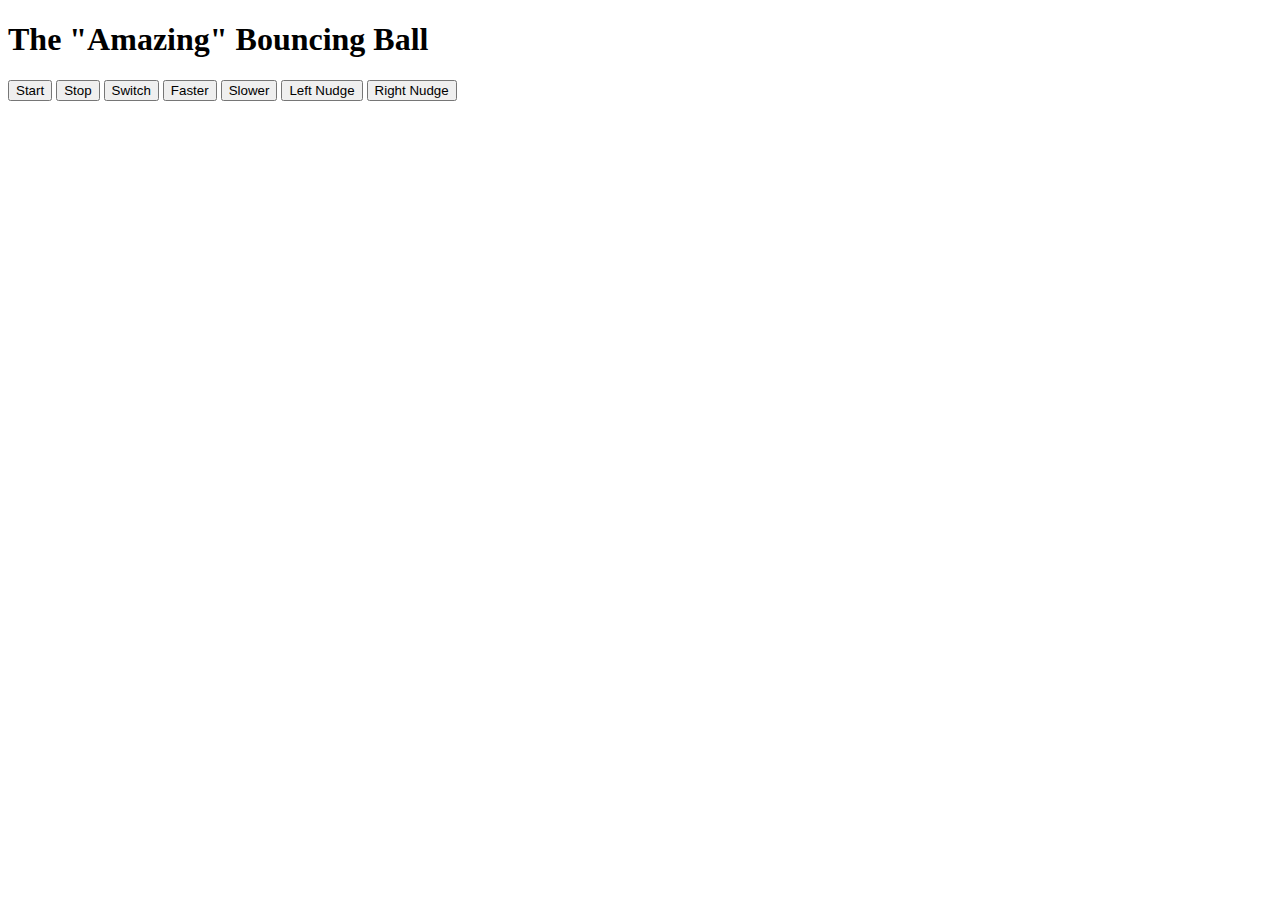
==== ball.html @ 8e735714 "added page" ====
<!DOCTYPE html>
<html lang="en">
<head>
  <meta charset="UTF-8">
  <meta name="viewport" content="width=device-width, initial-scale=1.0">
  <title>Animation Test 2</title>
  <script defer src="./js/ball.js"></script>
  <link rel="stylesheet" href="./js/ball.js">
</head>
<body>
  <h1>The "Amazing" Bouncing Ball</h1>
  
  <div id="gameBox">
    <div id="controls">
      <button id="start">Start</button>
      <button id="stop">Stop</button>
      <button id="switch">Switch</button>
      <button id="faster">Faster</button>
      <button id="slower">Slower</button>
      <button id="leftNudge">Left Nudge</button>
      <button id="rightNudge">Right Nudge</button>
    </div>
    <div id="container">
      <div id="ball"></div>
    </div>
  </div>
</body>
</html>
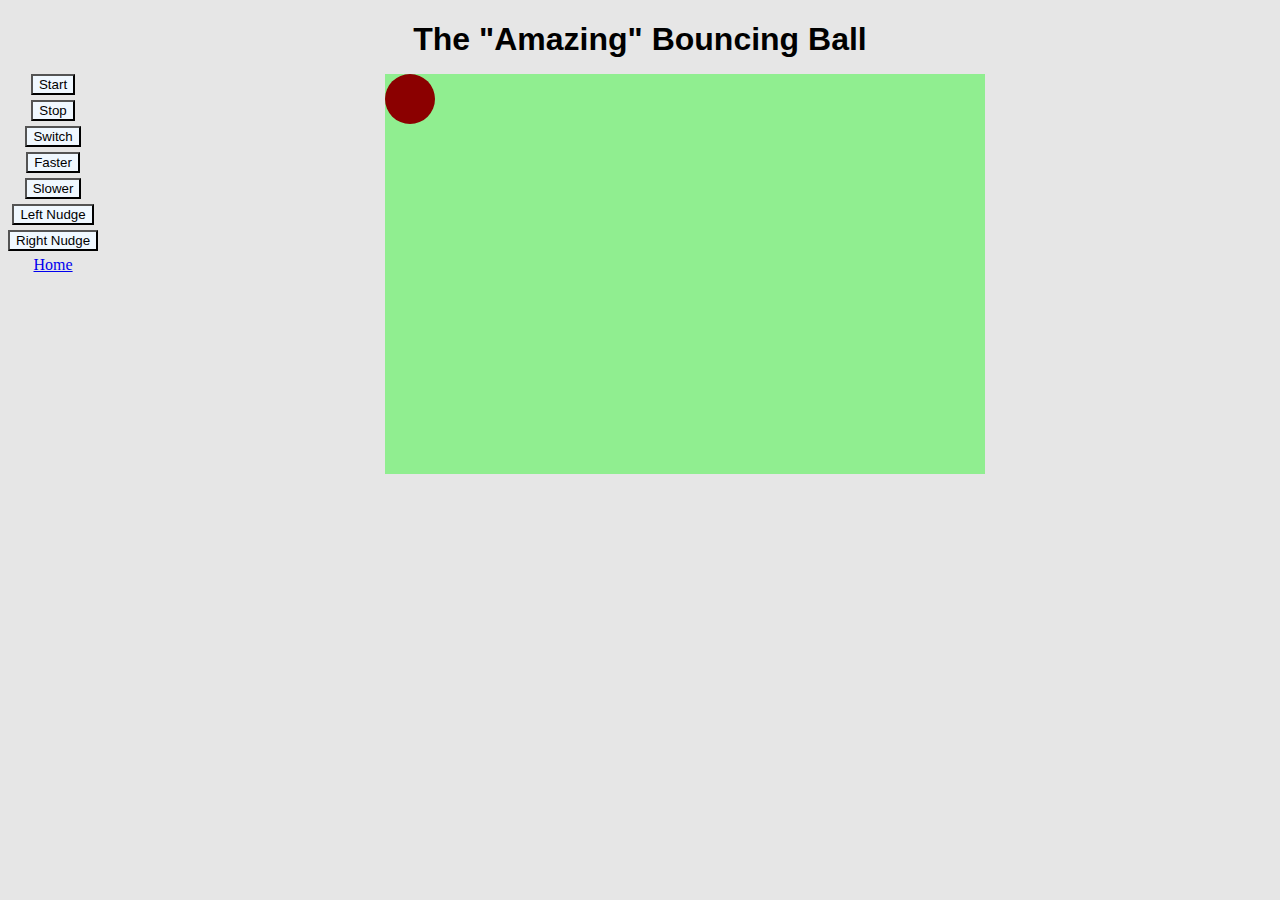
==== commit 9cf0cecc: "added page to portfolio site" ====
--- a/ball.html
+++ b/ball.html
@@ -5,9 +5,9 @@
   <meta name="viewport" content="width=device-width, initial-scale=1.0">
   <title>Animation Test 2</title>
   <script defer src="./js/ball.js"></script>
-  <link rel="stylesheet" href="./js/ball.js">
+  <link rel="stylesheet" href="./CSS/ball.css">
 </head>
-<body>
+<body style="background-color: rgb(230, 230, 230);">
   <h1>The "Amazing" Bouncing Ball</h1>
   
   <div id="gameBox">
@@ -19,10 +19,12 @@
       <button id="slower">Slower</button>
       <button id="leftNudge">Left Nudge</button>
       <button id="rightNudge">Right Nudge</button>
+      <a href="./index.html">Home</a>
     </div>
     <div id="container">
       <div id="ball"></div>
     </div>
   </div>
+  
 </body>
 </html>--- a/CSS/ball.css
+++ b/CSS/ball.css
@@ -0,0 +1,39 @@
+#ball {
+  width: 50px;
+  height: 50px;
+  position: absolute;
+  background-color: darkred;
+  border-radius: 25px;
+}
+
+#container {
+  display: flex;
+  position: relative;
+  flex-direction: column;
+  background-color: lightgreen;
+  height: 400px;
+  width: 600px;
+  margin: auto;
+}
+
+#controls {
+  display: flex;
+  flex-direction: column;
+  align-items: center;
+}
+
+#gameBox {
+  display: flex;
+}
+
+button {
+  margin-bottom: 5px;
+  background-color: aliceblue;
+}
+
+h1 {
+  font-family: Impact, Haettenschweiler, 'Arial Narrow Bold', sans-serif;
+  margin-bottom: 16px;
+  text-align: center;
+
+}